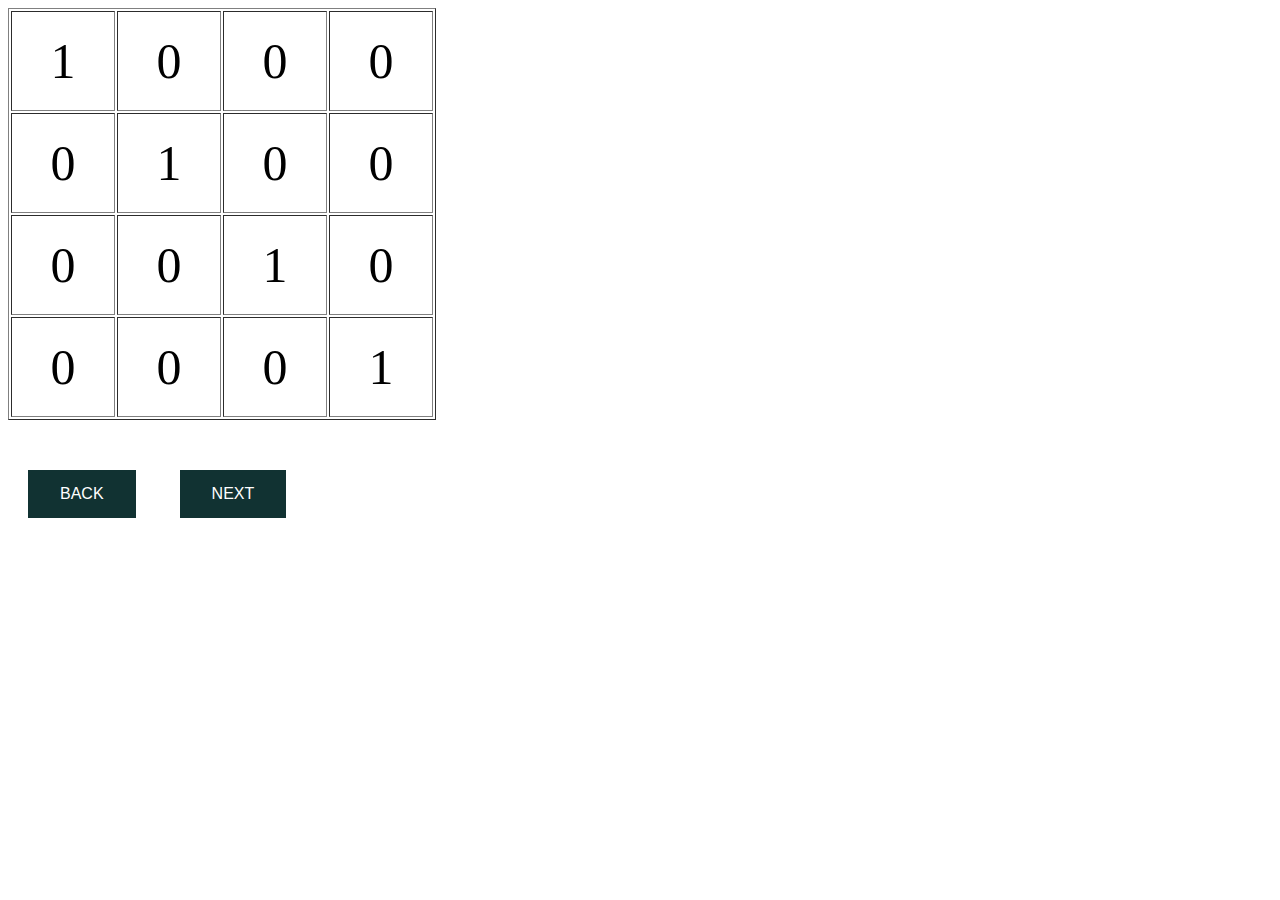
==== IA/trabalho2/index.html @ 61962790 "Add files via upload" ====
<html>
<head>
	<style>
    button {   
		  background-color: #113232; 
		  border: none;
		  color: white;
		  padding: 15px 32px;
    	  margin: 50 20px;
		  text-align: center;
		  text-decoration: none;
		  display: inline-block;
		  font-size: 16px;
	}
</style>
</head>
<body>
    <div id=principal></div>
    <button onclick="back()"> BACK </button>

    <button onclick="next()"> NEXT </button>
    <script src="script.js"></script>
</body>
</html>
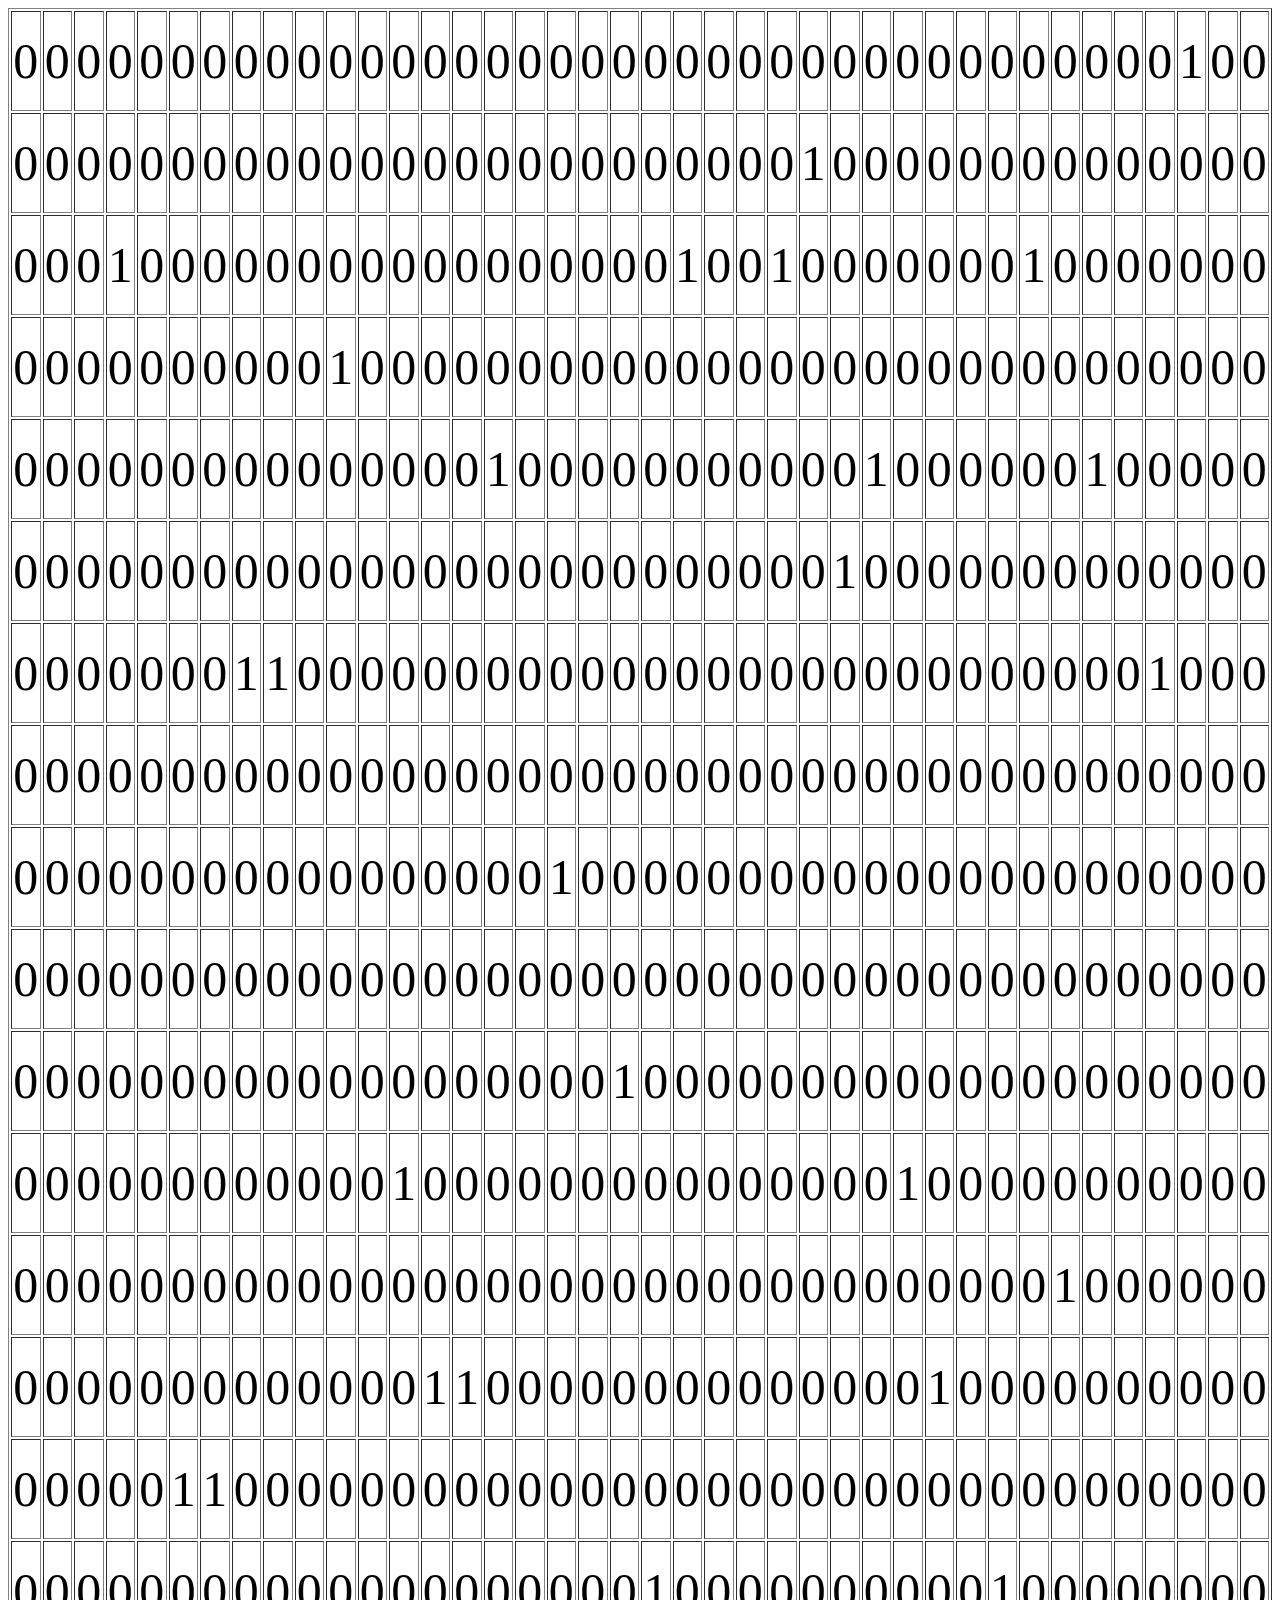
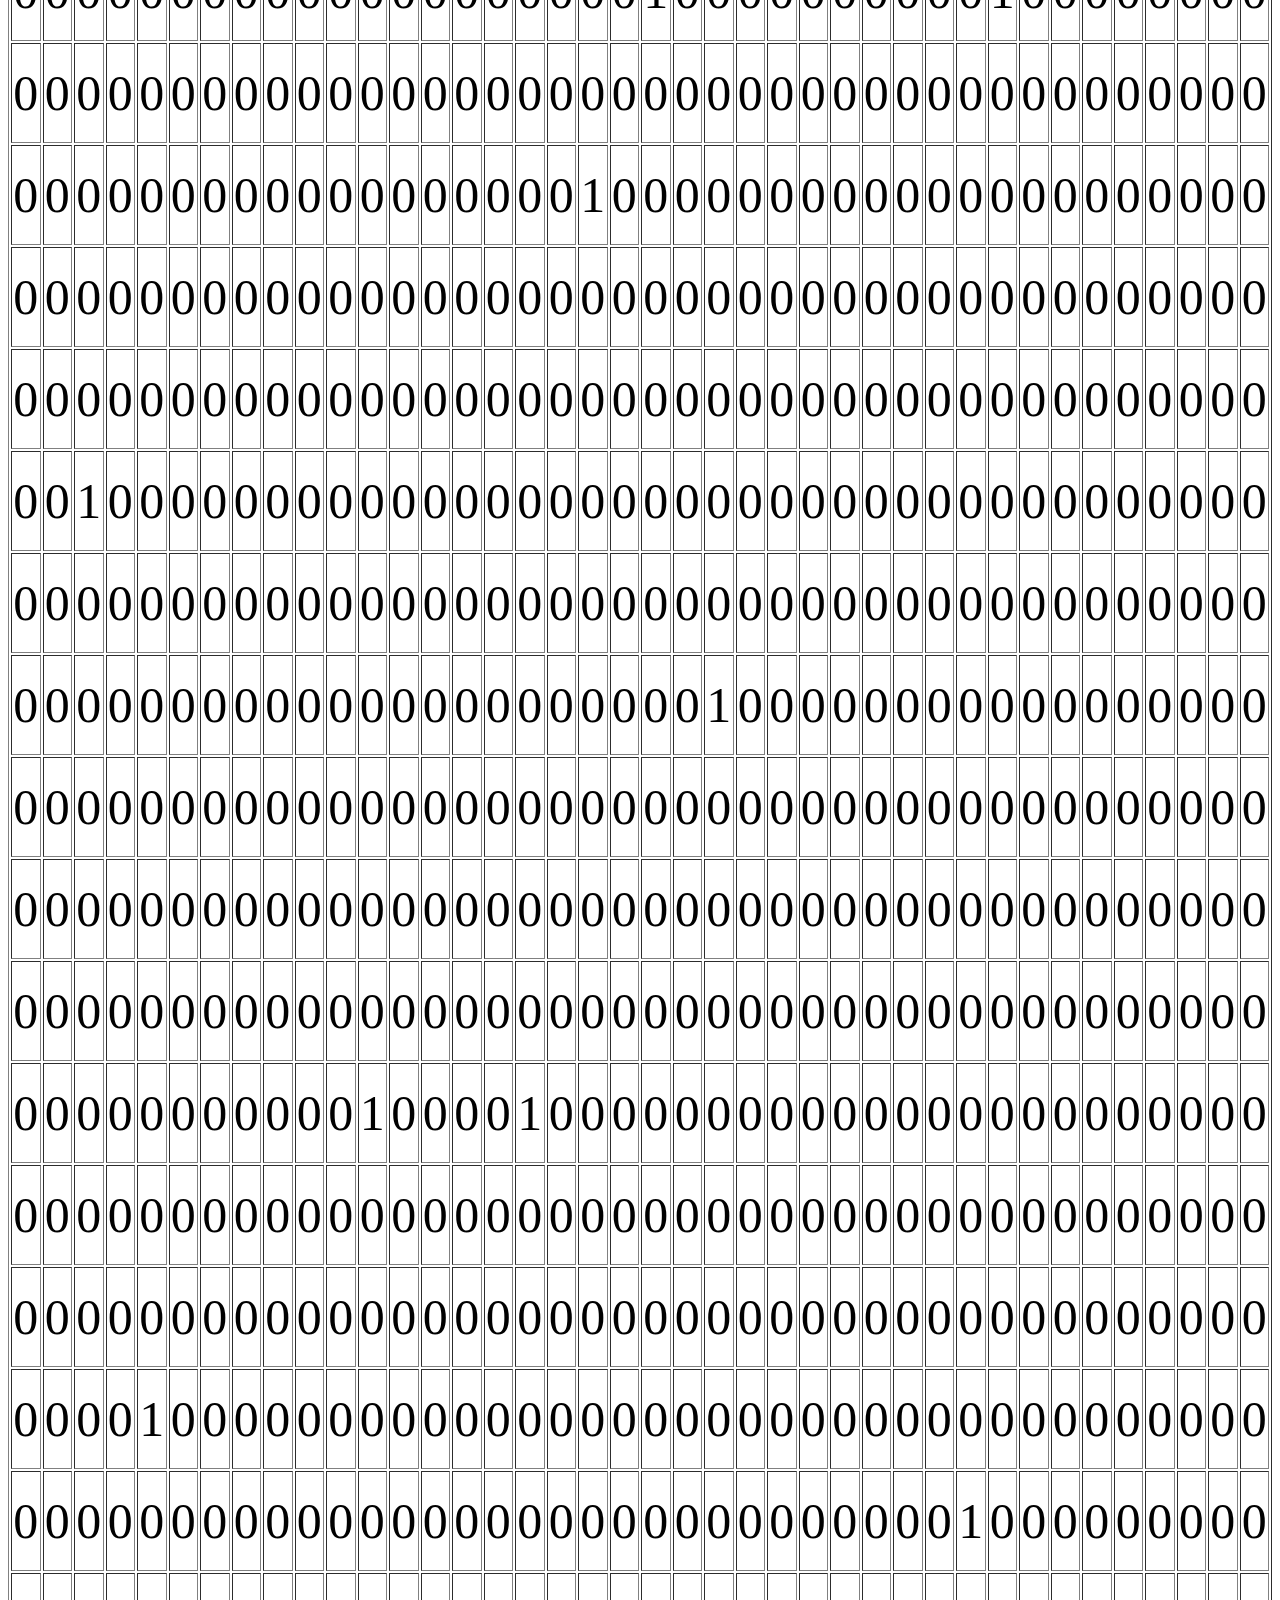
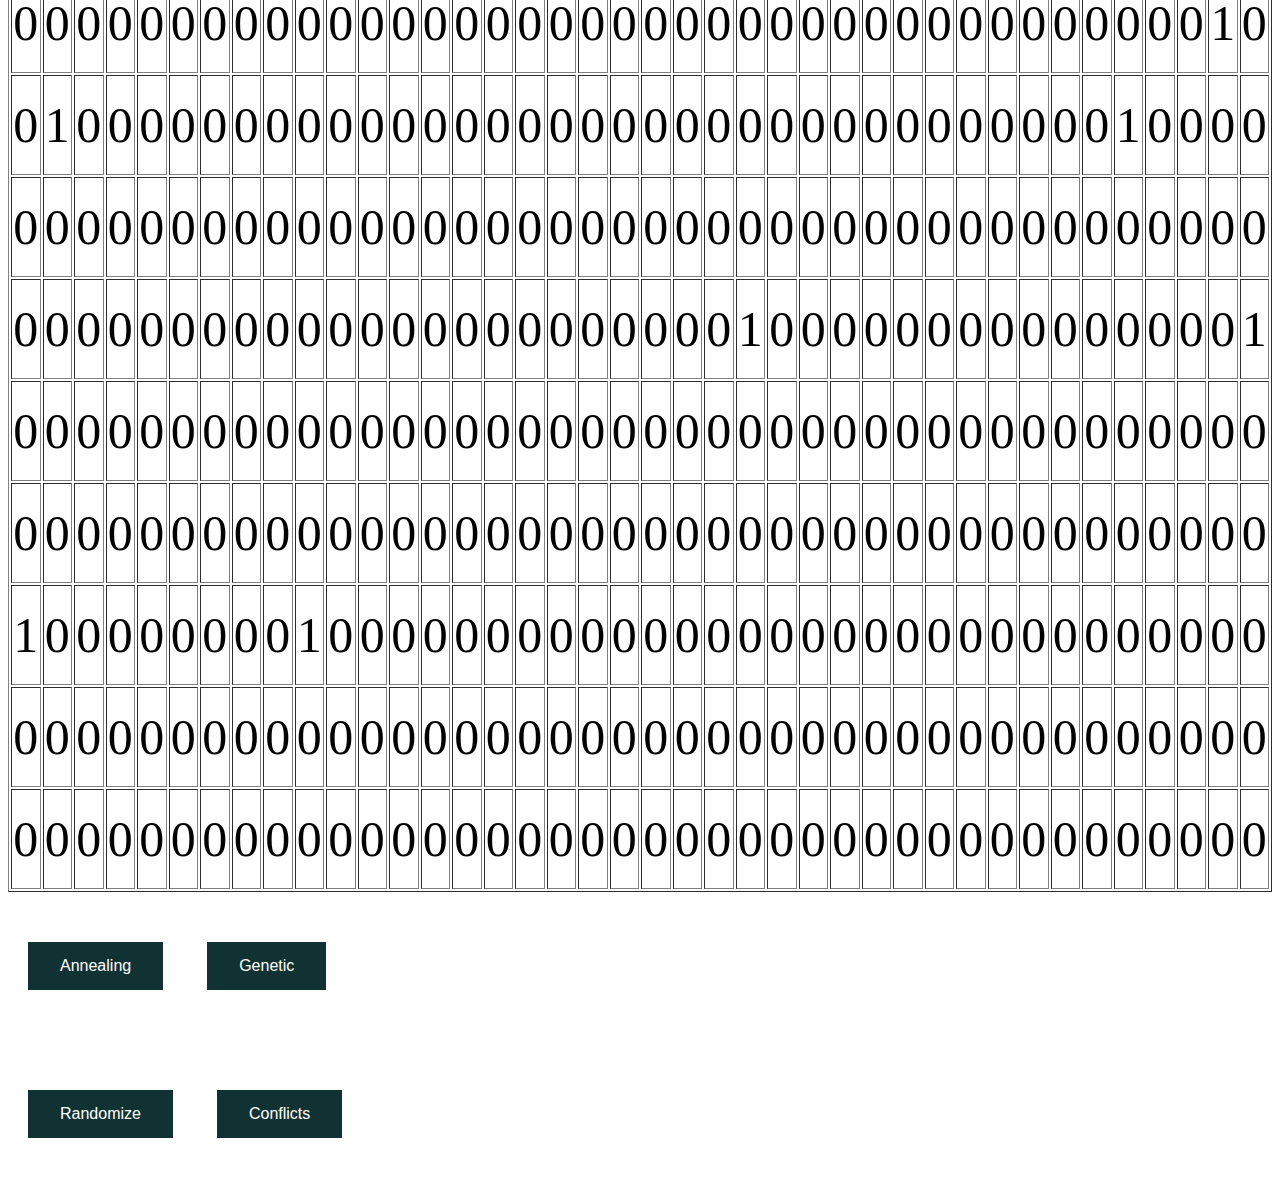
==== commit 3de4e7b2: "rwe" ====
--- a/IA/trabalho2/index.html
+++ b/IA/trabalho2/index.html
@@ -16,9 +16,18 @@
 </head>
 <body>
     <div id=principal></div>
-    <button onclick="back()"> BACK </button>
+    <div> 
+    	<button onclick="annealing()"> Annealing </button>
 
-    <button onclick="next()"> NEXT </button>
+    	<button onclick="genetic()"> Genetic </button>
+    </div>
+
+    <button onclick="randomize()"> Randomize </button>
+
+    <button onclick="confl()"> Conflicts </button>
+
+
+
     <script src="script.js"></script>
 </body>
 </html>